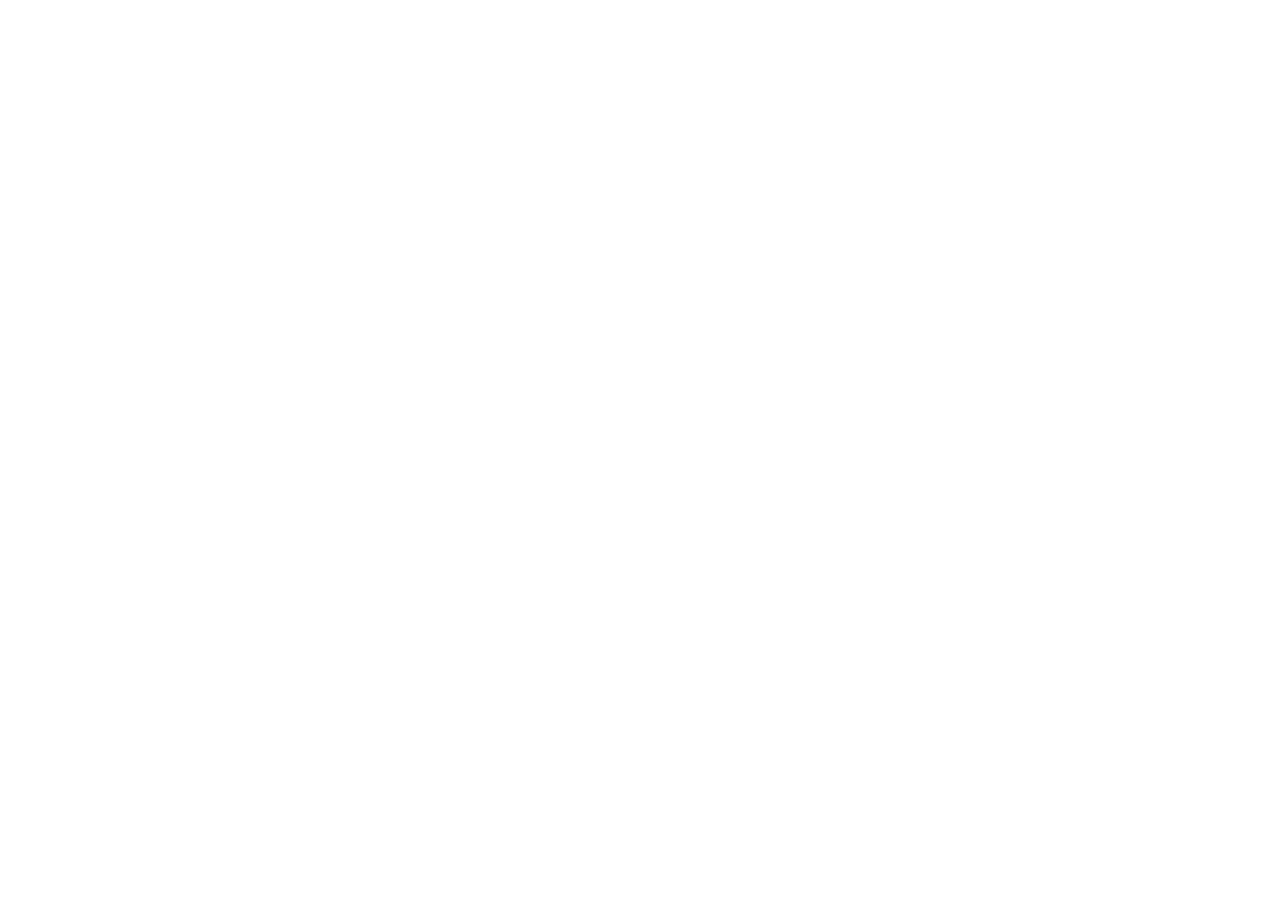
==== routing/sudoku/index.html @ 1340e7a8 "added sudoku" ====
<!doctype html><html lang="en"><head><meta charset="utf-8"/><link rel="icon" href="/favicon.ico"/><meta name="viewport" content="width=device-width,initial-scale=1"/><meta name="theme-color" content="#000000"/><meta name="description" content="Web site created using create-react-app"/><link rel="apple-touch-icon" href="/logo192.png"/><link rel="manifest" href="/manifest.json"/><title>React App</title><link href="/static/css/2.de424728.chunk.css" rel="stylesheet"><link href="/static/css/main.774444d6.chunk.css" rel="stylesheet"></head><body><noscript>You need to enable JavaScript to run this app.</noscript><div id="root"></div><script>!function(e){function r(r){for(var n,l,f=r[0],i=r[1],a=r[2],c=0,s=[];c<f.length;c++)l=f[c],Object.prototype.hasOwnProperty.call(o,l)&&o[l]&&s.push(o[l][0]),o[l]=0;for(n in i)Object.prototype.hasOwnProperty.call(i,n)&&(e[n]=i[n]);for(p&&p(r);s.length;)s.shift()();return u.push.apply(u,a||[]),t()}function t(){for(var e,r=0;r<u.length;r++){for(var t=u[r],n=!0,f=1;f<t.length;f++){var i=t[f];0!==o[i]&&(n=!1)}n&&(u.splice(r--,1),e=l(l.s=t[0]))}return e}var n={},o={1:0},u=[];function l(r){if(n[r])return n[r].exports;var t=n[r]={i:r,l:!1,exports:{}};return e[r].call(t.exports,t,t.exports,l),t.l=!0,t.exports}l.m=e,l.c=n,l.d=function(e,r,t){l.o(e,r)||Object.defineProperty(e,r,{enumerable:!0,get:t})},l.r=function(e){"undefined"!=typeof Symbol&&Symbol.toStringTag&&Object.defineProperty(e,Symbol.toStringTag,{value:"Module"}),Object.defineProperty(e,"__esModule",{value:!0})},l.t=function(e,r){if(1&r&&(e=l(e)),8&r)return e;if(4&r&&"object"==typeof e&&e&&e.__esModule)return e;var t=Object.create(null);if(l.r(t),Object.defineProperty(t,"default",{enumerable:!0,value:e}),2&r&&"string"!=typeof e)for(var n in e)l.d(t,n,function(r){return e[r]}.bind(null,n));return t},l.n=function(e){var r=e&&e.__esModule?function(){return e.default}:function(){return e};return l.d(r,"a",r),r},l.o=function(e,r){return Object.prototype.hasOwnProperty.call(e,r)},l.p="/";var f=this.webpackJsonpsudoku=this.webpackJsonpsudoku||[],i=f.push.bind(f);f.push=r,f=f.slice();for(var a=0;a<f.length;a++)r(f[a]);var p=i;t()}([])</script><script src="/static/js/2.7f618993.chunk.js"></script><script src="/static/js/main.055fe206.chunk.js"></script></body></html>
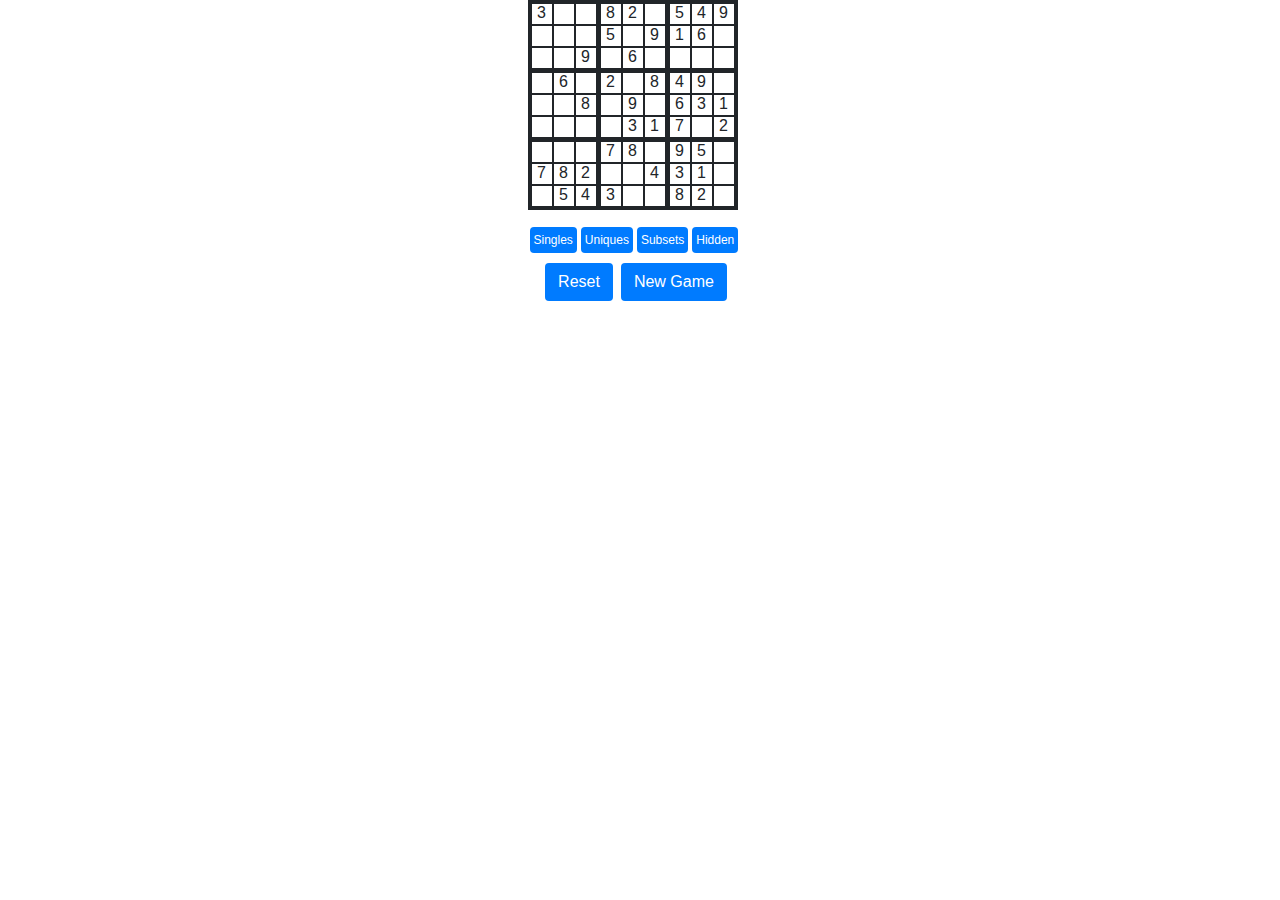
==== commit 58976b01: "f" ====
--- a/routing/sudoku/index.html
+++ b/routing/sudoku/index.html
@@ -1 +1,24 @@
-<!doctype html><html lang="en"><head><meta charset="utf-8"/><link rel="icon" href="/favicon.ico"/><meta name="viewport" content="width=device-width,initial-scale=1"/><meta name="theme-color" content="#000000"/><meta name="description" content="Web site created using create-react-app"/><link rel="apple-touch-icon" href="/logo192.png"/><link rel="manifest" href="/manifest.json"/><title>React App</title><link href="/static/css/2.de424728.chunk.css" rel="stylesheet"><link href="/static/css/main.774444d6.chunk.css" rel="stylesheet"></head><body><noscript>You need to enable JavaScript to run this app.</noscript><div id="root"></div><script>!function(e){function r(r){for(var n,l,f=r[0],i=r[1],a=r[2],c=0,s=[];c<f.length;c++)l=f[c],Object.prototype.hasOwnProperty.call(o,l)&&o[l]&&s.push(o[l][0]),o[l]=0;for(n in i)Object.prototype.hasOwnProperty.call(i,n)&&(e[n]=i[n]);for(p&&p(r);s.length;)s.shift()();return u.push.apply(u,a||[]),t()}function t(){for(var e,r=0;r<u.length;r++){for(var t=u[r],n=!0,f=1;f<t.length;f++){var i=t[f];0!==o[i]&&(n=!1)}n&&(u.splice(r--,1),e=l(l.s=t[0]))}return e}var n={},o={1:0},u=[];function l(r){if(n[r])return n[r].exports;var t=n[r]={i:r,l:!1,exports:{}};return e[r].call(t.exports,t,t.exports,l),t.l=!0,t.exports}l.m=e,l.c=n,l.d=function(e,r,t){l.o(e,r)||Object.defineProperty(e,r,{enumerable:!0,get:t})},l.r=function(e){"undefined"!=typeof Symbol&&Symbol.toStringTag&&Object.defineProperty(e,Symbol.toStringTag,{value:"Module"}),Object.defineProperty(e,"__esModule",{value:!0})},l.t=function(e,r){if(1&r&&(e=l(e)),8&r)return e;if(4&r&&"object"==typeof e&&e&&e.__esModule)return e;var t=Object.create(null);if(l.r(t),Object.defineProperty(t,"default",{enumerable:!0,value:e}),2&r&&"string"!=typeof e)for(var n in e)l.d(t,n,function(r){return e[r]}.bind(null,n));return t},l.n=function(e){var r=e&&e.__esModule?function(){return e.default}:function(){return e};return l.d(r,"a",r),r},l.o=function(e,r){return Object.prototype.hasOwnProperty.call(e,r)},l.p="/";var f=this.webpackJsonpsudoku=this.webpackJsonpsudoku||[],i=f.push.bind(f);f.push=r,f=f.slice();for(var a=0;a<f.length;a++)r(f[a]);var p=i;t()}([])</script><script src="/static/js/2.7f618993.chunk.js"></script><script src="/static/js/main.055fe206.chunk.js"></script></body></html>+<!doctype html>
+<html lang="en">
+
+<head>
+    <meta charset="utf-8" />
+    <link rel="icon" href="/favicon.ico" />
+    <meta name="viewport" content="width=device-width,initial-scale=1" />
+    <meta name="theme-color" content="#000000" />
+    <meta name="description" content="Web site created using create-react-app" />
+    <link rel="apple-touch-icon" href="/logo192.png" />
+    <link rel="manifest" href="/manifest.json" />
+    <title>React App</title>
+    <link href="/sudoku/static/css/2.de424728.chunk.css" rel="stylesheet">
+    <link href="/sudoku/static/css/main.774444d6.chunk.css" rel="stylesheet">
+</head>
+
+<body><noscript>You need to enable JavaScript to run this app.</noscript>
+    <div id="root"></div>
+    <script>!function (e) { function r(r) { for (var n, l, f = r[0], i = r[1], a = r[2], c = 0, s = []; c < f.length; c++)l = f[c], Object.prototype.hasOwnProperty.call(o, l) && o[l] && s.push(o[l][0]), o[l] = 0; for (n in i) Object.prototype.hasOwnProperty.call(i, n) && (e[n] = i[n]); for (p && p(r); s.length;)s.shift()(); return u.push.apply(u, a || []), t() } function t() { for (var e, r = 0; r < u.length; r++) { for (var t = u[r], n = !0, f = 1; f < t.length; f++) { var i = t[f]; 0 !== o[i] && (n = !1) } n && (u.splice(r--, 1), e = l(l.s = t[0])) } return e } var n = {}, o = { 1: 0 }, u = []; function l(r) { if (n[r]) return n[r].exports; var t = n[r] = { i: r, l: !1, exports: {} }; return e[r].call(t.exports, t, t.exports, l), t.l = !0, t.exports } l.m = e, l.c = n, l.d = function (e, r, t) { l.o(e, r) || Object.defineProperty(e, r, { enumerable: !0, get: t }) }, l.r = function (e) { "undefined" != typeof Symbol && Symbol.toStringTag && Object.defineProperty(e, Symbol.toStringTag, { value: "Module" }), Object.defineProperty(e, "__esModule", { value: !0 }) }, l.t = function (e, r) { if (1 & r && (e = l(e)), 8 & r) return e; if (4 & r && "object" == typeof e && e && e.__esModule) return e; var t = Object.create(null); if (l.r(t), Object.defineProperty(t, "default", { enumerable: !0, value: e }), 2 & r && "string" != typeof e) for (var n in e) l.d(t, n, function (r) { return e[r] }.bind(null, n)); return t }, l.n = function (e) { var r = e && e.__esModule ? function () { return e.default } : function () { return e }; return l.d(r, "a", r), r }, l.o = function (e, r) { return Object.prototype.hasOwnProperty.call(e, r) }, l.p = "/"; var f = this.webpackJsonpsudoku = this.webpackJsonpsudoku || [], i = f.push.bind(f); f.push = r, f = f.slice(); for (var a = 0; a < f.length; a++)r(f[a]); var p = i; t() }([])</script>
+    <script src="/sudoku/static/js/2.7f618993.chunk.js"></script>
+    <script src="/sudoku/static/js/main.055fe206.chunk.js"></script>
+</body>
+
+</html>--- a/sudoku/static/css/main.774444d6.chunk.css
+++ b/sudoku/static/css/main.774444d6.chunk.css
@@ -0,0 +1,2 @@
+*,:after,:before{box-sizing:unset!important}body{line-height:unset!important}.board{font-size:unset;font-weight:unset;text-align:left;width:225px;height:225px}.avail{font-size:smaller}.availnums{font-size:small;font-weight:700}.none{display:none!important}.subset2{background-color:#ff0;font-size:.5rem}.subset3{background-color:grey;font-size:.5rem}.unique{background-color:orange}.single{background-color:green}.selected{background-color:#00f}.hiddensubset2{background-color:#6495ed;font-size:.5rem}.hiddensubset3{background-color:#ed64cf;font-size:.5rem}.removedNumber{color:red}.highlightBtns{font-size:.75rem!important;padding:3px!important;margin:2px!important}
+/*# sourceMappingURL=main.774444d6.chunk.css.map */